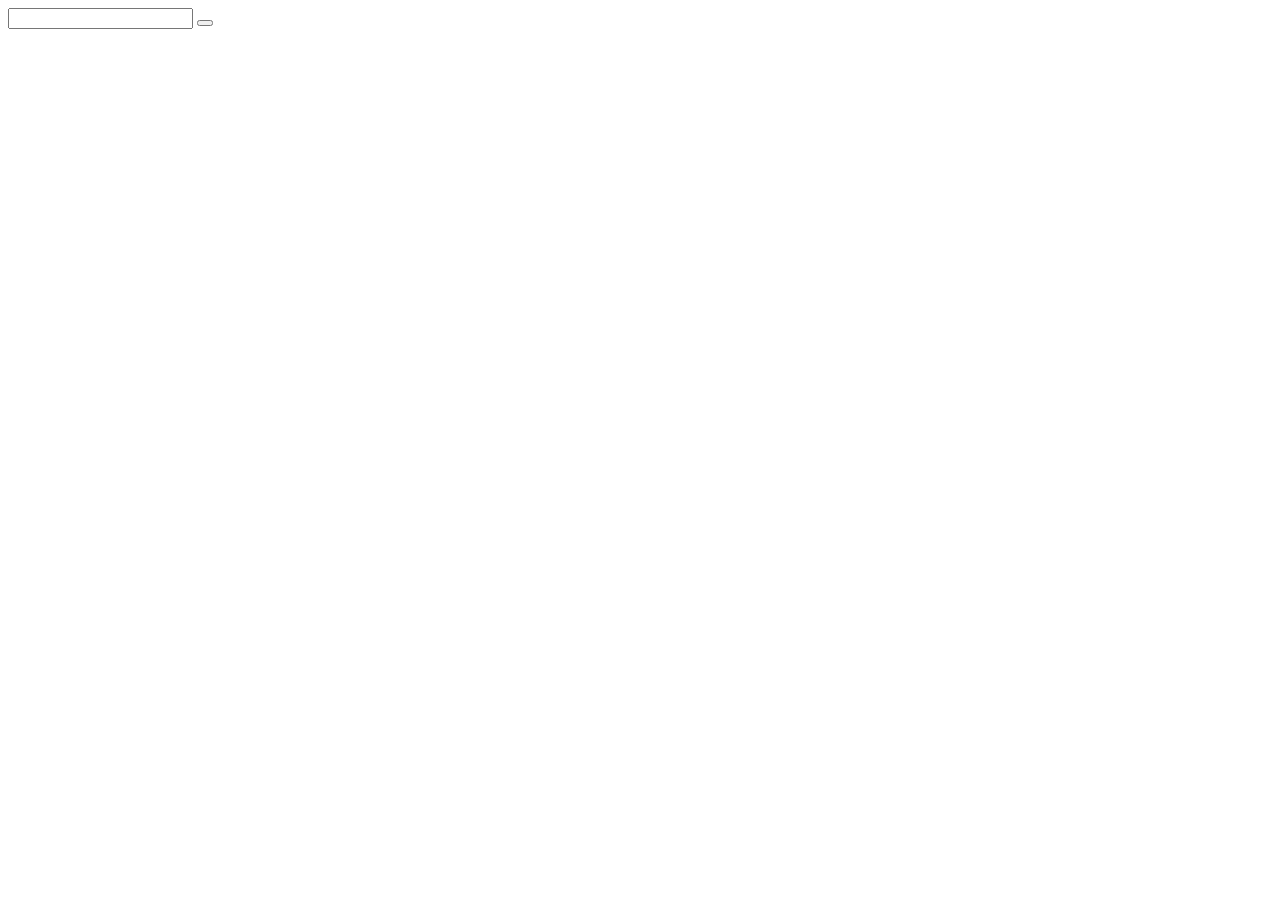
==== Module-2-leson-5-exercise-(1+2)-Esti/index.html @ b7656242 "add exercise 1-2 leson events" ====
<!DOCTYPE html>
<html lang="en">
  <head>
    <meta charset="UTF-8" />
    <meta name="viewport" content="width=device-width, initial-scale=1.0" />
    <title>Document</title>
    <link rel="stylesheet" href="/styles/main.css" />
  </head>
  <body>
    <!-- EJERCICIO 1 -->
    <!-- <p class="text">Hola</p>
    <button class="alert"></button> -->

    <!-- EJERCICIO 2 -->
    <label for="text"></label>
    <input class="name" type="text" name="" id="text" />
    <button class="btn"></button>
    <script src="/actions/main.js"></script>
  </body>
</html>
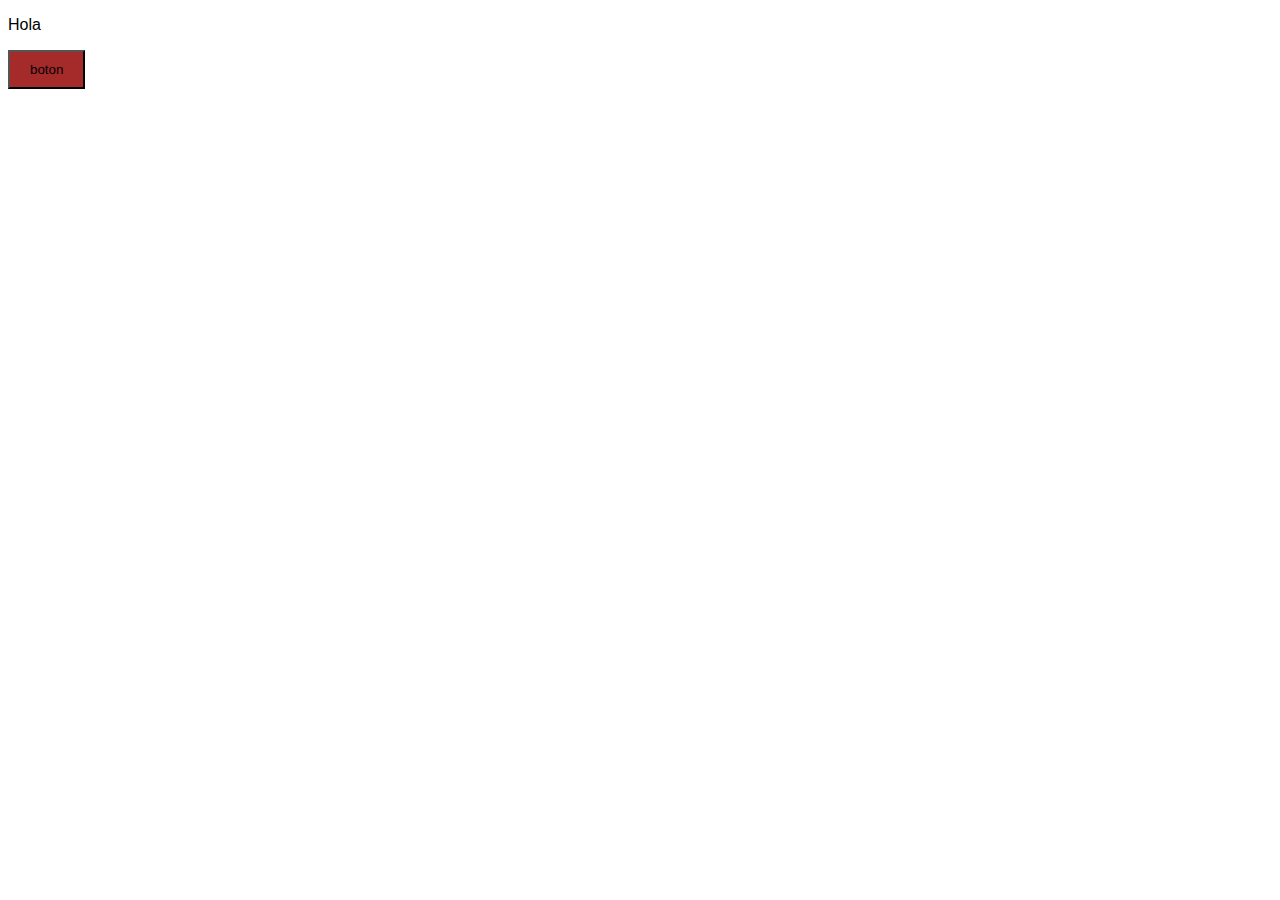
==== commit 7bbc898a: "Add exercise 7 of lesson Array. Still incomplete, but works" ====
--- a/Module-2-leson-5-exercise-(1+2)-Esti/index.html
+++ b/Module-2-leson-5-exercise-(1+2)-Esti/index.html
@@ -4,17 +4,17 @@
     <meta charset="UTF-8" />
     <meta name="viewport" content="width=device-width, initial-scale=1.0" />
     <title>Document</title>
-    <link rel="stylesheet" href="/styles/main.css" />
+    <link rel="stylesheet" href="styles/main.css" />
   </head>
   <body>
     <!-- EJERCICIO 1 -->
-    <!-- <p class="text">Hola</p>
-    <button class="alert"></button> -->
+    <p class="text">Hola</p>
+    <button class="alert">boton</button>
 
     <!-- EJERCICIO 2 -->
-    <label for="text"></label>
+<!--     <label for="text"></label>
     <input class="name" type="text" name="" id="text" />
-    <button class="btn"></button>
-    <script src="/actions/main.js"></script>
+    <button class="btn"></button> -->
+    <script src="actions/main.js"></script>
   </body>
 </html>
--- a/Module-2-leson-5-exercise-(1+2)-Esti/styles/main.css
+++ b/Module-2-leson-5-exercise-(1+2)-Esti/styles/main.css
@@ -0,0 +1,7 @@
+.alert {
+  background-color: brown;
+  padding: 10px 20px;
+}
+.text {
+  font-family: Arial, Helvetica, sans-serif;
+}
